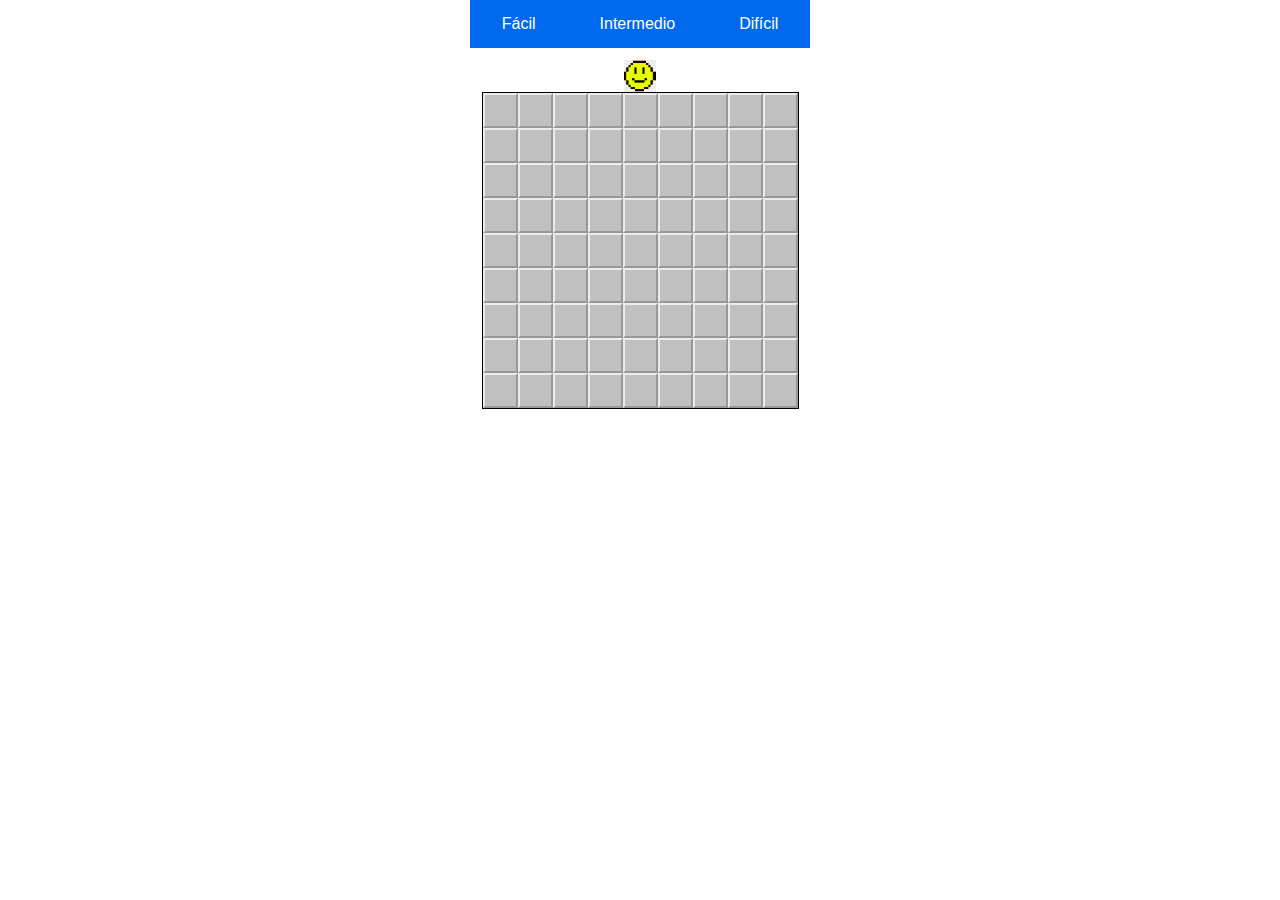
==== Ejercicio 1/index.html @ ebe37d05 "Ej 1: Buscaminas version beta" ====
<!DOCTYPE html>
<html lang="en">
<head>
  <meta charset="UTF-8">
  <meta name="viewport" content="width=device-width, initial-scale=1.0">
  <title>Buscaminas</title>
  <link rel="stylesheet" href="css/styles.css">
  <script src="js/buscaminas.js"></script>
</head>

<body>
  <section id="buscaminas">
  </section>
</body>

</html>
---- Ejercicio 1/css/styles.css ----
@import url(reset.css);

body {
  margin: 0;
  padding: 0;
  text-align: center;
}

.header-levels {
    margin-bottom: 12px;
}

.tablero{
  width: 416px;
  height: 416px;
  border: 1px solid black;
  margin-left: 33%;
  margin-top: 120px;
}

.tablero div{
  width: 50px;
  height: 50px;
  border: 1px solid black;
  float: left;
  background-color: #05abe0;
  font-size: 30;
  text-align: center;
}

table {
  border-collapse: collapse;
  border: 1px solid black;
  margin: 0 auto;
  text-align: left;
}
td {
  padding: 0px;
  width: 35px;
  height: 35px;
  float: left;
  font-size: 16px;
  box-sizing: border-box;
  background: #c0c0c0;
  border: 2px outset #ececec;
  text-align: center;
  pointer-events: auto;
}

td.bomb {
    background-color: red;
    background-image: url(../images/bomb.png);
    background-size: contain;
}

td.flag {
    background-image: url(../images/flag.png);
    background-size: contain;
}

td.clicked {
    background-color: #a5a5a5;
}

td p {
  font-size: 28px;
  font-weight: bold;
  color: darkgreen;
  position: relative;
  top: 10%;
}


/* Buttons styles start */
button.btn-face {
    display: inline-block;
    border: none;
    padding: 1rem 1rem;
    margin: 0;
    text-decoration: none;
    background-image: url(../images/face.png);
    background-size: contain;
    line-height: 1;
    cursor: pointer;
    text-align: center;
    transition: background 250ms ease-in-out, transform 150ms ease;
    -webkit-appearance: none;
    -moz-appearance: none;
}

button.btn {
    display: inline-block;
    border: none;
    padding: 1rem 2rem;
    margin: 0;
    text-decoration: none;
    background: #0069ed;
    color: #ffffff;
    font-family: sans-serif;
    font-size: 1rem;
    line-height: 1;
    cursor: pointer;
    text-align: center;
    transition: background 250ms ease-in-out, transform 150ms ease;
    -webkit-appearance: none;
    -moz-appearance: none;
}

button.btn:hover,
button.btn:focus {
    background: #0053ba;
}

button.btn:focus {
    outline: 1px solid #fff;
    outline-offset: -4px;
}

button.btn:active {
    transform: scale(0.99);
}
/* Button styles end */
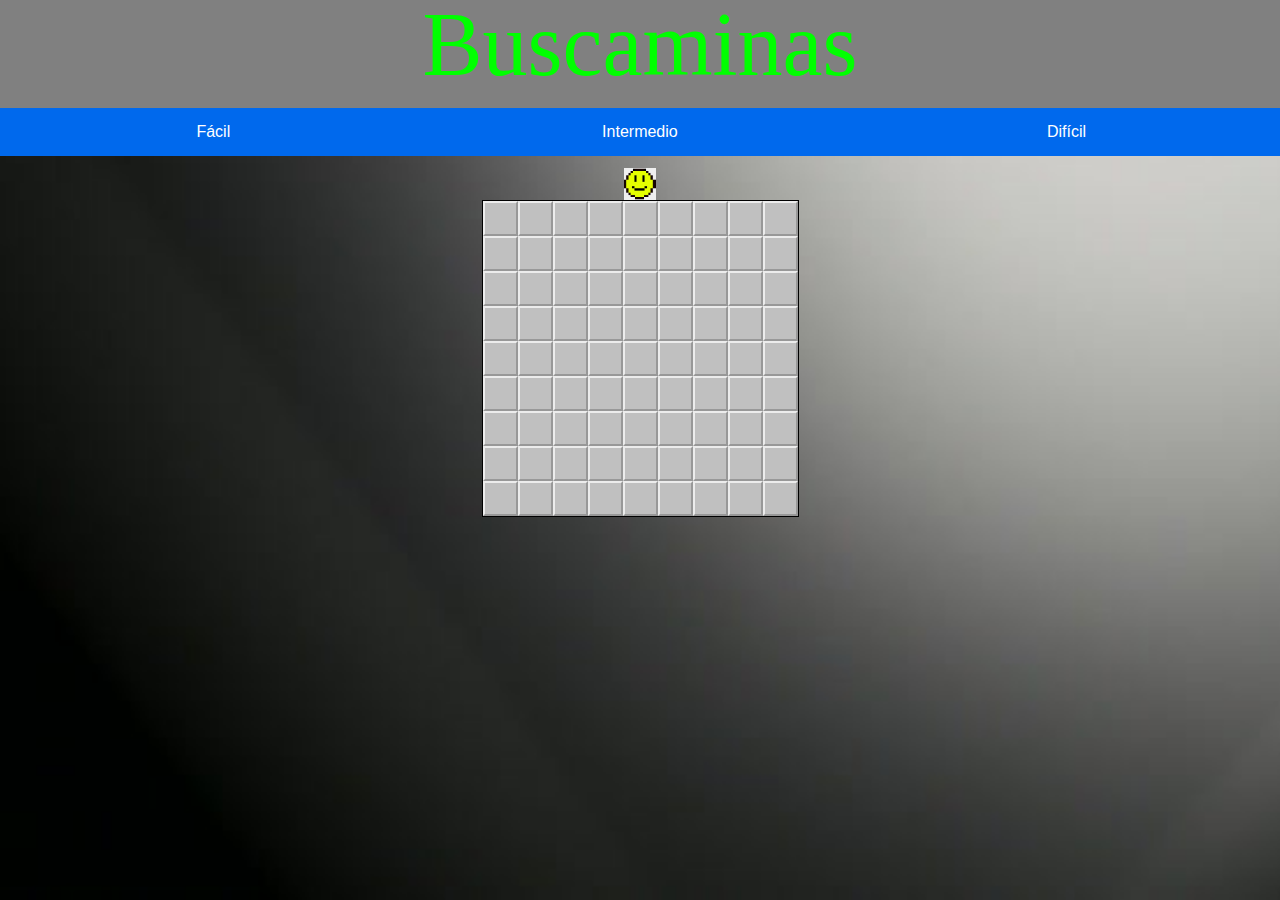
==== commit fe58ca11: "Estilos Buscaminas, init en Criptograma" ====
--- a/Ejercicio 1/index.html
+++ b/Ejercicio 1/index.html
@@ -9,6 +9,7 @@
 </head>
 
 <body>
+  <h1>Buscaminas</h1>
   <section id="buscaminas">
   </section>
 </body>
--- a/Ejercicio 1/css/styles.css
+++ b/Ejercicio 1/css/styles.css
@@ -1,13 +1,50 @@
 @import url(reset.css);
 
+
+
+html{
+  width: 100%;
+  height: 100%;
+}
+
 body {
-  margin: 0;
-  padding: 0;
+  display: grid;
+  grid-template-rows: 12% 1fr;
+  width: 100%;
+  height: 100%;
+}
+
+
+h1 {
+  font-family: "Bree Serif";
+  font-size: 10vh;
+  width:100%;
+  height: 100%;
   text-align: center;
+  color:lime;
+  background-color: grey;
+}
+
+#buscaminas {
+  width: 100%;
+  height: 100%;
+  font-size: 1em;
+  background-image: url(../images/fondo1.jpg);
+  background-repeat: no-repeat;
+  background-size: cover;
 }
 
 .header-levels {
-    margin-bottom: 12px;
+  margin-bottom: 12px;
+  display: grid;
+  grid-template-columns: 33.33% 33.33% 33.33%;
+  grid-template-rows: 100%;
+  width: 100%;
+  height: 100%;
+}
+
+.header-status {
+  text-align: center;
 }
 
 .tablero{
@@ -29,7 +66,6 @@
 }
 
 table {
-  border-collapse: collapse;
   border: 1px solid black;
   margin: 0 auto;
   text-align: left;
